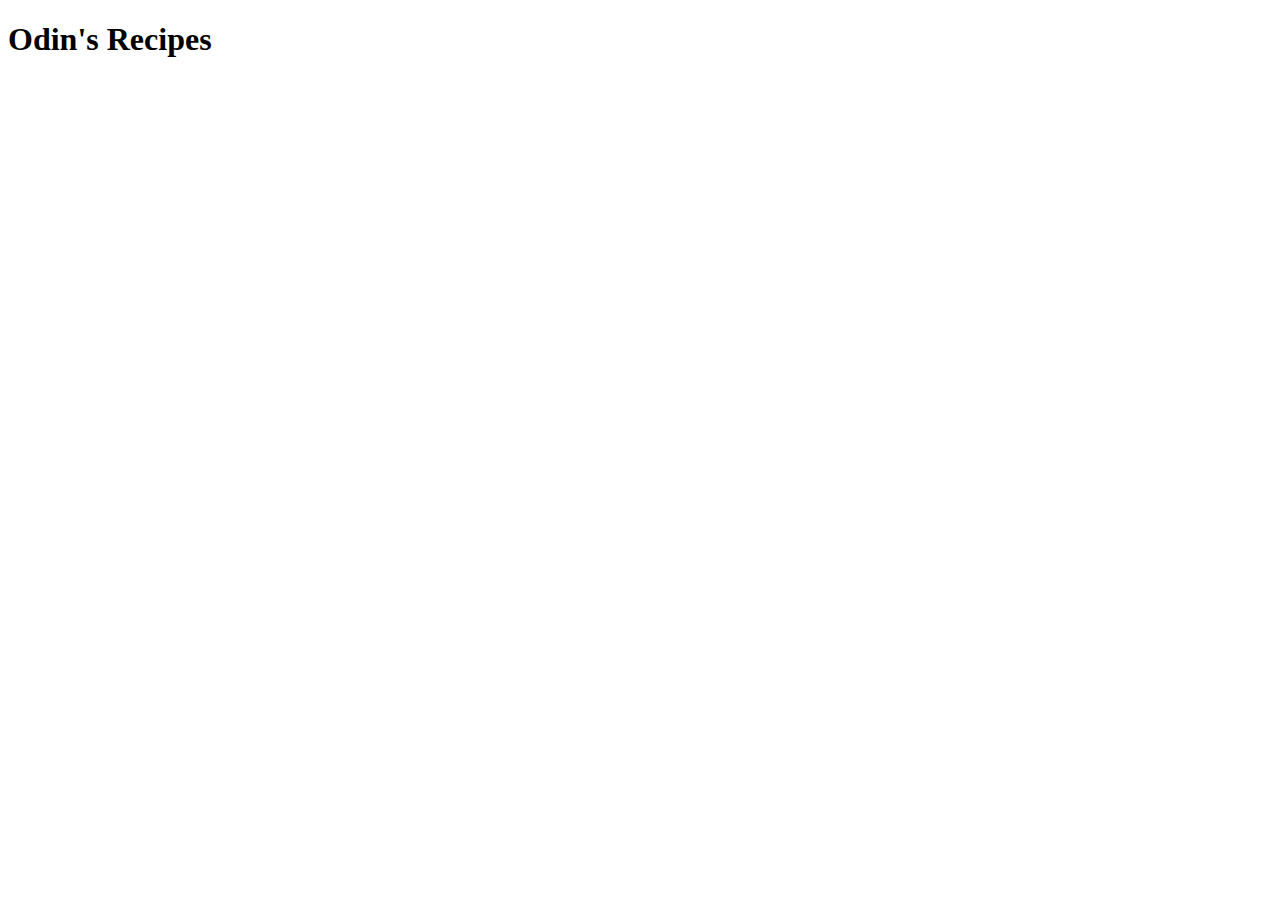
==== index.html @ 4db71ea6 "Created index.html" ====
<!DOCTYPE html>
<html lang="en">
<head>
    <meta charset="UTF-8">
    <meta name="viewport" content="width=device-width, initial-scale=1.0">
    <title>My First Recipe Page</title>
</head>
<body>
    <h1>Odin's Recipes</h1>
</body>
</html>
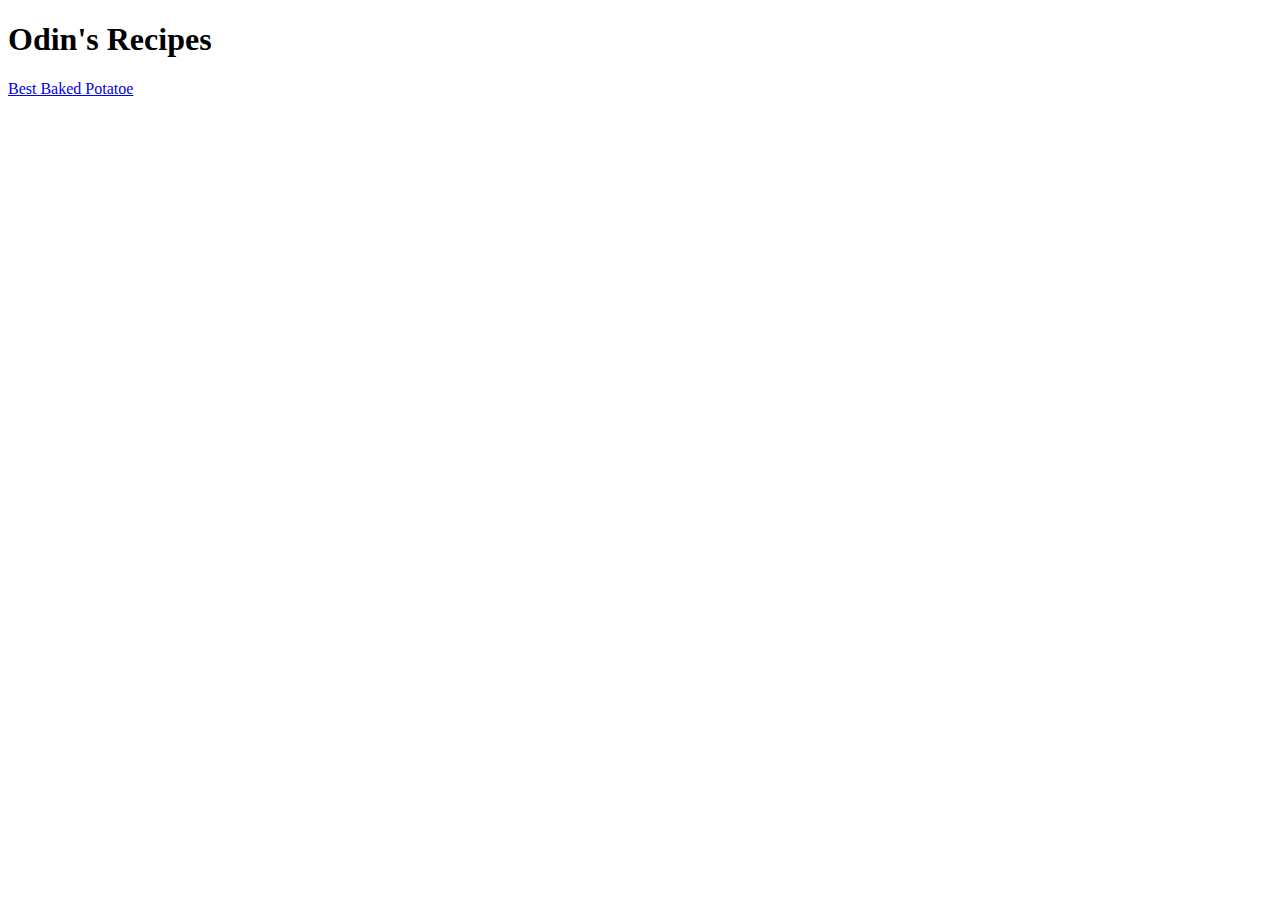
==== commit 811a102e: "Updated link" ====
--- a/index.html
+++ b/index.html
@@ -7,5 +7,6 @@
 </head>
 <body>
     <h1>Odin's Recipes</h1>
+    <a href="./recipes/baked-potato.html">Best Baked Potatoe</a>
 </body>
 </html>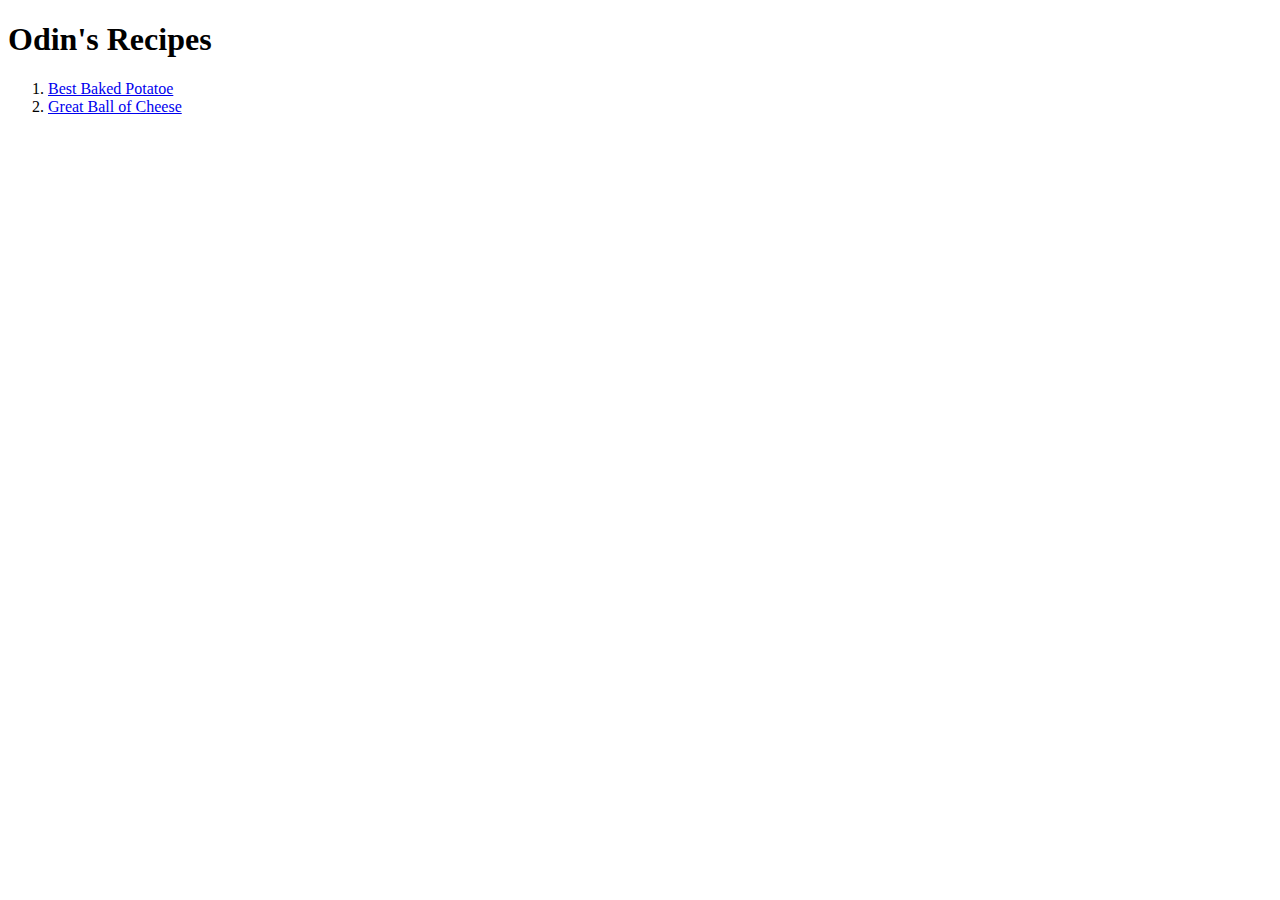
==== commit 53fe1952: "Added CSS to index.html" ====
--- a/index.html
+++ b/index.html
@@ -4,9 +4,13 @@
     <meta charset="UTF-8">
     <meta name="viewport" content="width=device-width, initial-scale=1.0">
     <title>My First Recipe Page</title>
+    <link rel="stylesheet" href="styles.css">
 </head>
 <body>
     <h1>Odin's Recipes</h1>
-    <a href="./recipes/baked-potato.html">Best Baked Potatoe</a>
+    <ol>
+    <li><a href="./recipes/baked-potato.html">Best Baked Potatoe</a></li>
+    <li><a href="./recipes/cheese-ball.html">Great Ball of Cheese</a></li>
+    </ol>
 </body>
 </html>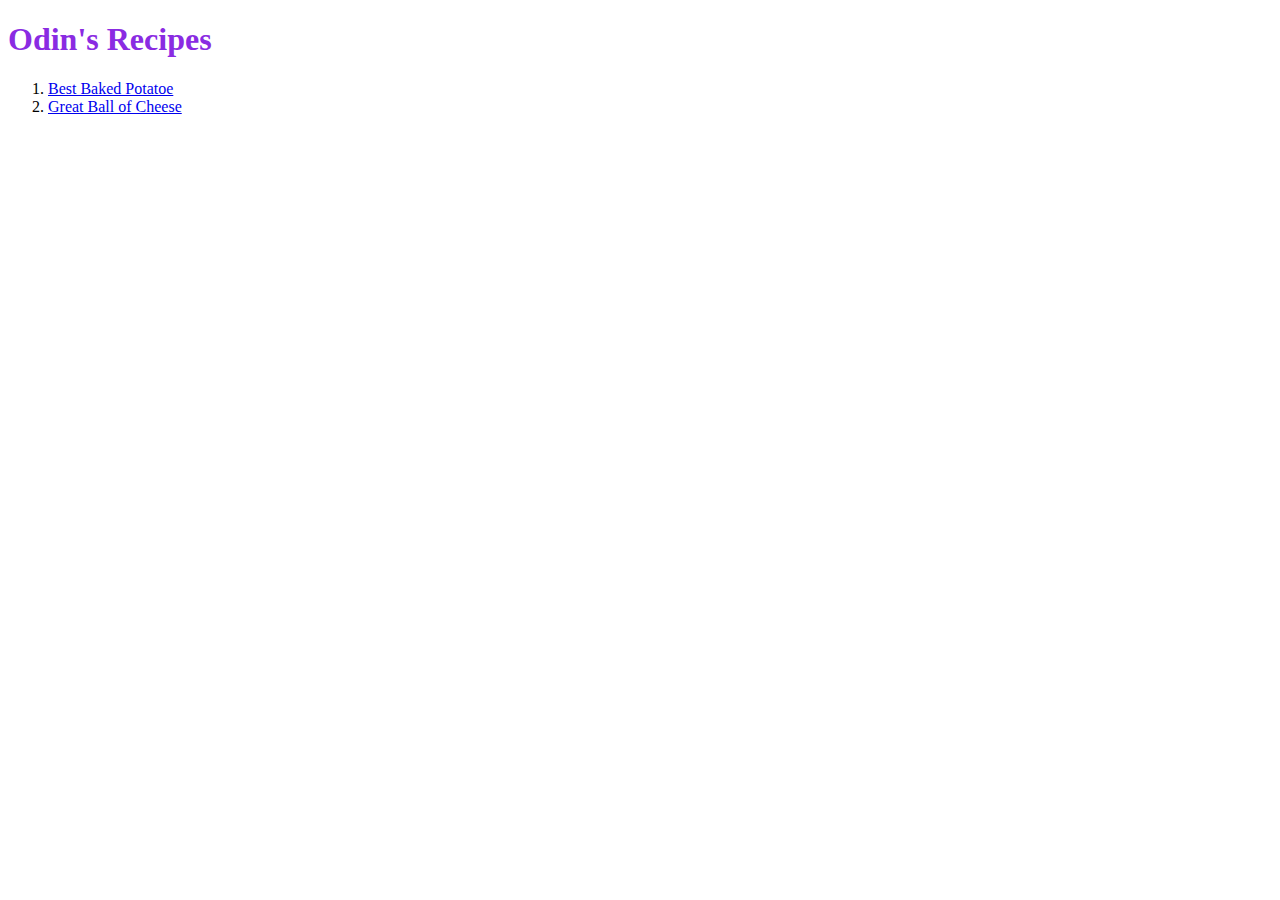
==== commit a113e6ba: "html tab" ====
--- a/index.html
+++ b/index.html
@@ -9,8 +9,8 @@
 <body>
     <h1>Odin's Recipes</h1>
     <ol>
-    <li><a href="./recipes/baked-potato.html">Best Baked Potatoe</a></li>
-    <li><a href="./recipes/cheese-ball.html">Great Ball of Cheese</a></li>
+    <li><a href="./recipes/baked-potato.html" target="_blank" rel="noopener noreferrer">Best Baked Potatoe</a></li>
+    <li><a href="./recipes/cheese-ball.html" target="_blank" rel="noopener noreferrer">Great Ball of Cheese</a></li>
     </ol>
 </body>
 </html>--- a/styles.css
+++ b/styles.css
@@ -0,0 +1,22 @@
+/* CSS Styles for Recipes */
+
+h1 {
+    color: #8a2be2;
+}
+
+h2 {
+    color:#00ffff;
+}
+
+.ingred {
+    font-style: italic;
+}
+
+img{
+    height: 300px;
+    width: auto;
+}
+
+#vital {
+    font-weight: 900;
+}